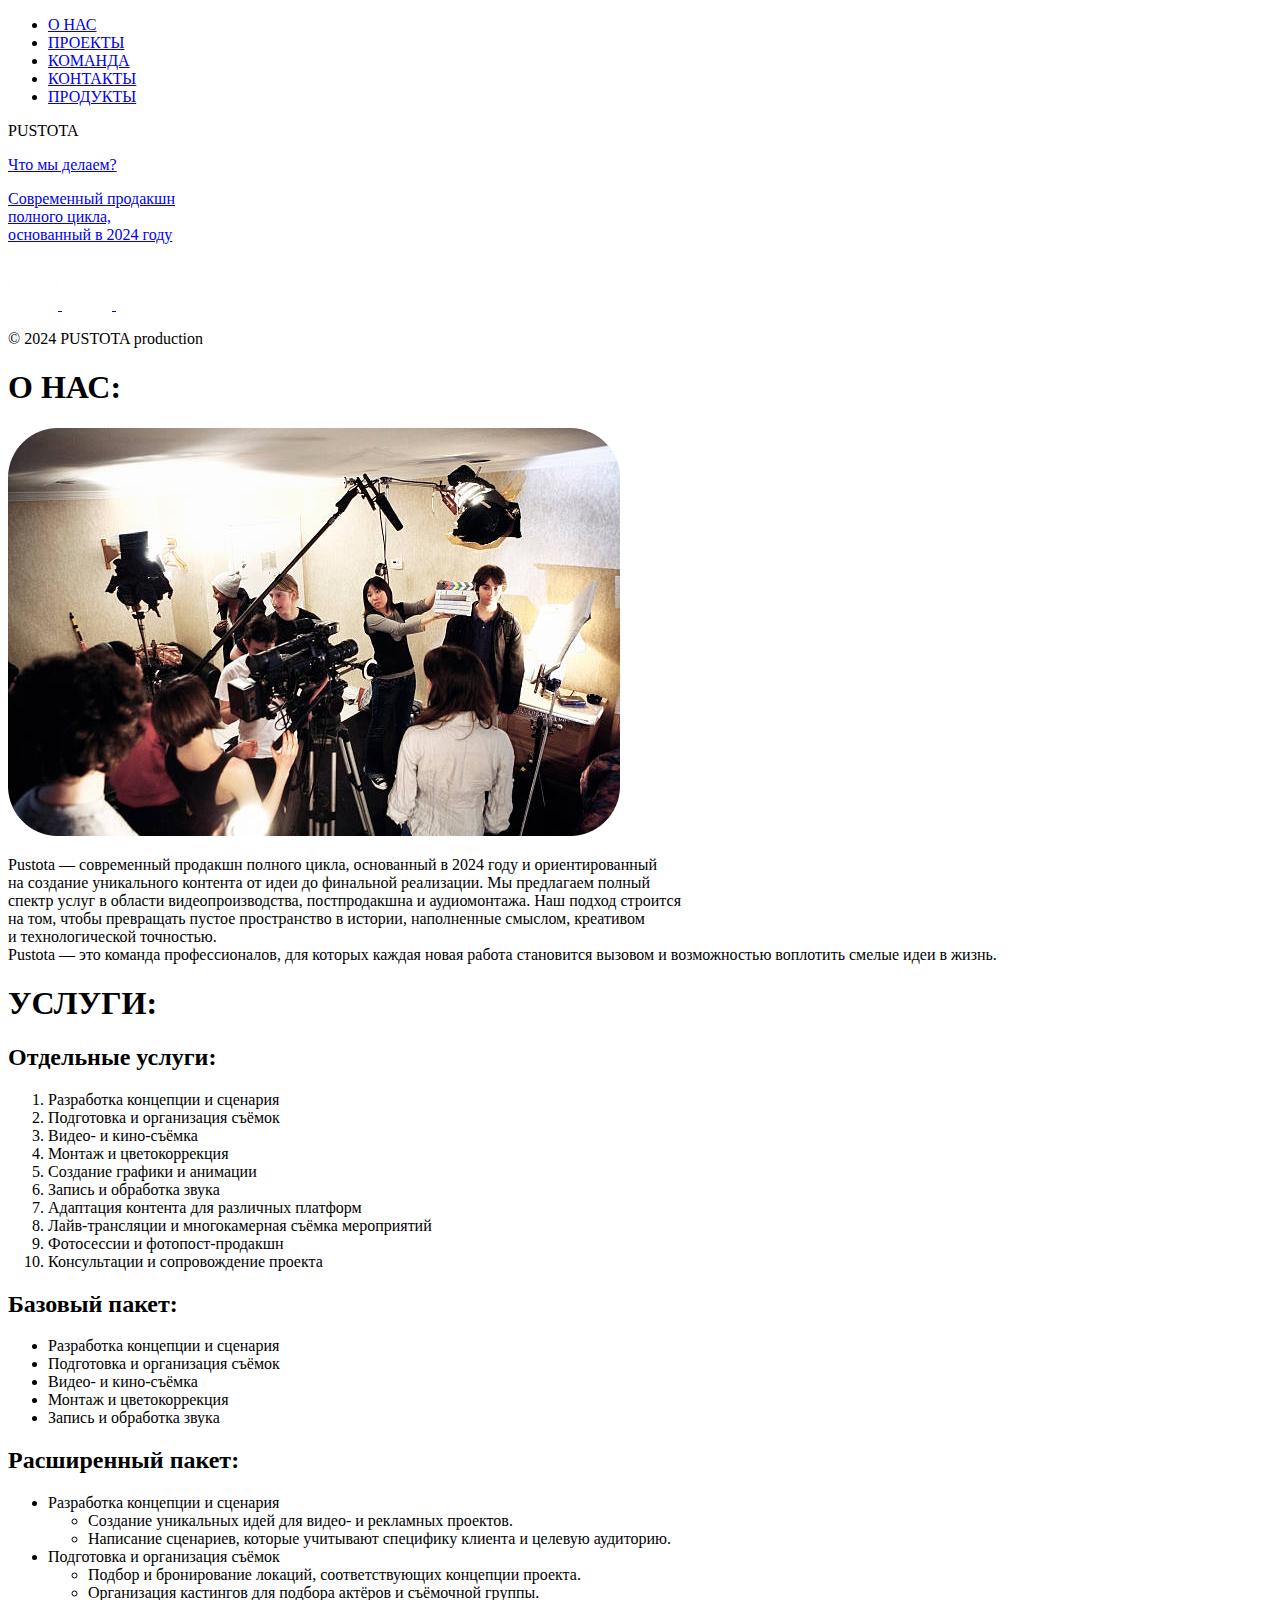
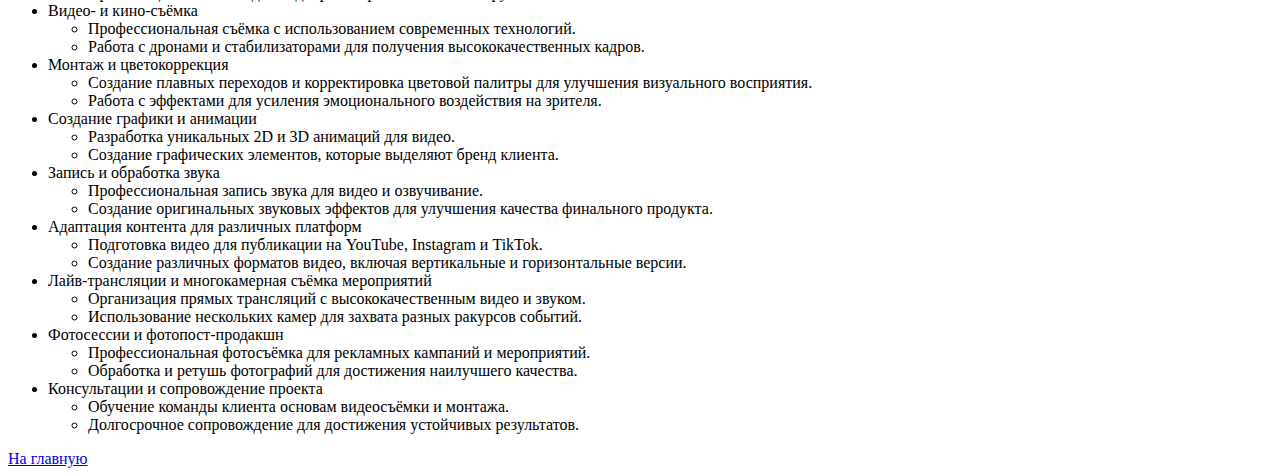
==== index.html @ e561c9ef "ppp" ====
<!DOCTYPE html>
<html lang="en">

<head>
    <meta charset="UTF-8">
    <meta name="viewport" content="width=device-width, initial-scale=1.0">
    <title>PUSTOTA production</title>
    <meta name='description' content='Современный продакшн полного цикла, основанный в 2024 году'>
    <link rel='stylesheet' href='css/style.css'>
    <link href="https://fonts.googleapis.com/css2?family=Montserrat:wght@400;700&display=swap" rel="stylesheet">


</head>

<body>
    <header>
    </header>

    <div class="background-section">
        <nav>
            <ul class="center-align">
                <li class="inline-li"><a href="#about_us" class="active">О НАС</a></li>
                <li class="inline-li"><a href="projects.html" class="nav-link">ПРОЕКТЫ</a></li>
                <li class="inline-li"><a href="team_profile.html" class="nav-link">КОМАНДА</a></li>
                <li class="inline-li"><a href="contacts.html" class="nav-link">КОНТАКТЫ</a></li>
                <li class="inline-li"> <a href="products.html" class="nav-link">ПРОДУКТЫ</a></li>
            </ul>
        </nav>


        <main>
            <p class='brand-name'>PUSTOTA</p>
            <p class="question-text"> <a href="#about_us">Что мы делаем?</a></p>
            <p class='description-text'> <a href="#service">
                    Современный продакшн <br>
                    полного цикла, <br>
                    основанный в 2024 году
                </a>
            </p>
        </main>
        <footer>
            <div class="image-links">
                <a href="https://www.youtube.com/@jason4pok934">
                    <img src="../src/img/youtube_logo.png" alt="YouTube" style="width: 50px; height: 50px;" />
                </a>
                <a href="https://t.me/cyrikos">
                    <img src="../src/img/telegram_logo.png" alt="Telegram" style="width: 50px; height: 50px;" />
                </a>
                <a href="https://vk.com/gamafeel">
                    <img src="../src/img/vk_logo.png" alt="VK" style="width: 50px; height: 50px;" />
                </a>
                <p>
            </div>
            <p class='copyright-sign'>© 2024 PUSTOTA production</p>

        </footer>
    </div>

    <div class="content">
        <h1 id="about_us" class='extra-bold-text'>
            О НАС:
        </h1>
        <div class="container">
            <img src="../src/img/about_us 1.png" alt="Наша команда">
            <p class='main-text'> Pustota — современный продакшн полного цикла, основанный в 2024 году и ориентированный
                <br>
                на создание уникального контента от идеи
                до финальной реализации. Мы предлагаем полный <br>
                спектр услуг в области
                видеопроизводства, постпродакшна
                и аудиомонтажа. Наш подход строится <br>
                на том, чтобы превращать пустое пространство
                в истории, наполненные смыслом, креативом <br>
                и технологической точностью. <br> Pustota — это команда профессионалов, для которых каждая новая работа
                становится вызовом и возможностью воплотить смелые
                идеи в жизнь.
            </p>
        </div>
    </div>



    </div>

    <div class="black-content">
        <h1 id="service" class="extra-bold-text-white">
            УСЛУГИ:
        </h1>
        <h2 class="h2-text-white">
            Отдельные услуги:
        </h2>
        <div class="container">
            <ol class="main-text-white">
                <li>Разработка концепции и сценария</li>
                <li>Подготовка и организация съёмок</li>
                <li>Видео- и кино-съёмка</li>
                <li>Монтаж и цветокоррекция</li>
                <li>Создание графики и анимации</li>
                <li>Запись и обработка звука</li>
                <li>Адаптация контента для различных платформ</li>
                <li>Лайв-трансляции и многокамерная съёмка мероприятий</li>
                <li>Фотосессии и фотопост-продакшн</li>
                <li>Консультации и сопровождение проекта</li>
            </ol>
        </div>
        <h2 class="h2-text-white">
            Базовый пакет:
        </h2>
        <div class="container">
            <ul class="main-text-white">
                <li>Разработка концепции и сценария</li>
                <li>Подготовка и организация съёмок</li>
                <li>Видео- и кино-съёмка</li>
                <li>Монтаж и цветокоррекция</li>
                <li>Запись и обработка звука</li>
            </ul>
        </div>
        <h2 class="h2-text-white">
            Расширенный пакет:
        </h2>
        <div class="container">
            <ul class="main-text-white">
                <li>Разработка концепции и сценария
                    <ul>
                        <li>Создание уникальных идей для видео- и рекламных проектов.</li>
                        <li>Написание сценариев, которые учитывают специфику клиента и целевую аудиторию.</li>
                    </ul>
                </li>
                <li>Подготовка и организация съёмок
                    <ul>
                        <li>Подбор и бронирование локаций, соответствующих концепции проекта.</li>
                        <li>Организация кастингов для подбора актёров и съёмочной группы.</li>
                    </ul>
                </li>
                <li>Видео- и кино-съёмка
                    <ul>
                        <li>Профессиональная съёмка с использованием современных технологий.</li>
                        <li>Работа с дронами и стабилизаторами для получения высококачественных кадров.</li>
                    </ul>
                </li>
                <li>Монтаж и цветокоррекция
                    <ul>
                        <li>Создание плавных переходов и корректировка цветовой палитры для улучшения визуального
                            восприятия.</li>
                        <li>Работа с эффектами для усиления эмоционального воздействия на зрителя.</li>
                    </ul>
                </li>
                <li>Создание графики и анимации
                    <ul>
                        <li>Разработка уникальных 2D и 3D анимаций для видео.</li>
                        <li>Создание графических элементов, которые выделяют бренд клиента.</li>
                    </ul>
                </li>
                <li>Запись и обработка звука
                    <ul>
                        <li>Профессиональная запись звука для видео и озвучивание.</li>
                        <li>Создание оригинальных звуковых эффектов для улучшения качества финального продукта.</li>
                    </ul>
                </li>
                <li>Адаптация контента для различных платформ
                    <ul>
                        <li>Подготовка видео для публикации на YouTube, Instagram и TikTok.</li>
                        <li>Создание различных форматов видео, включая вертикальные и горизонтальные версии.</li>
                    </ul>
                </li>
                <li>Лайв-трансляции и многокамерная съёмка мероприятий
                    <ul>
                        <li>Организация прямых трансляций с высококачественным видео и звуком.</li>
                        <li>Использование нескольких камер для захвата разных ракурсов событий.</li>
                    </ul>
                </li>
                <li>Фотосессии и фотопост-продакшн
                    <ul>
                        <li>Профессиональная фотосъёмка для рекламных кампаний и мероприятий.</li>
                        <li>Обработка и ретушь фотографий для достижения наилучшего качества.</li>
                    </ul>
                </li>
                <li>Консультации и сопровождение проекта
                    <ul>
                        <li>Обучение команды клиента основам видеосъёмки и монтажа.</li>
                        <li>Долгосрочное сопровождение для достижения устойчивых результатов.</li>
                    </ul>
                </li>
            </ul>
        </div>
        <a class="right-align" href="../src/index.html"> На главную</a>
    </div>






</body>

</html>
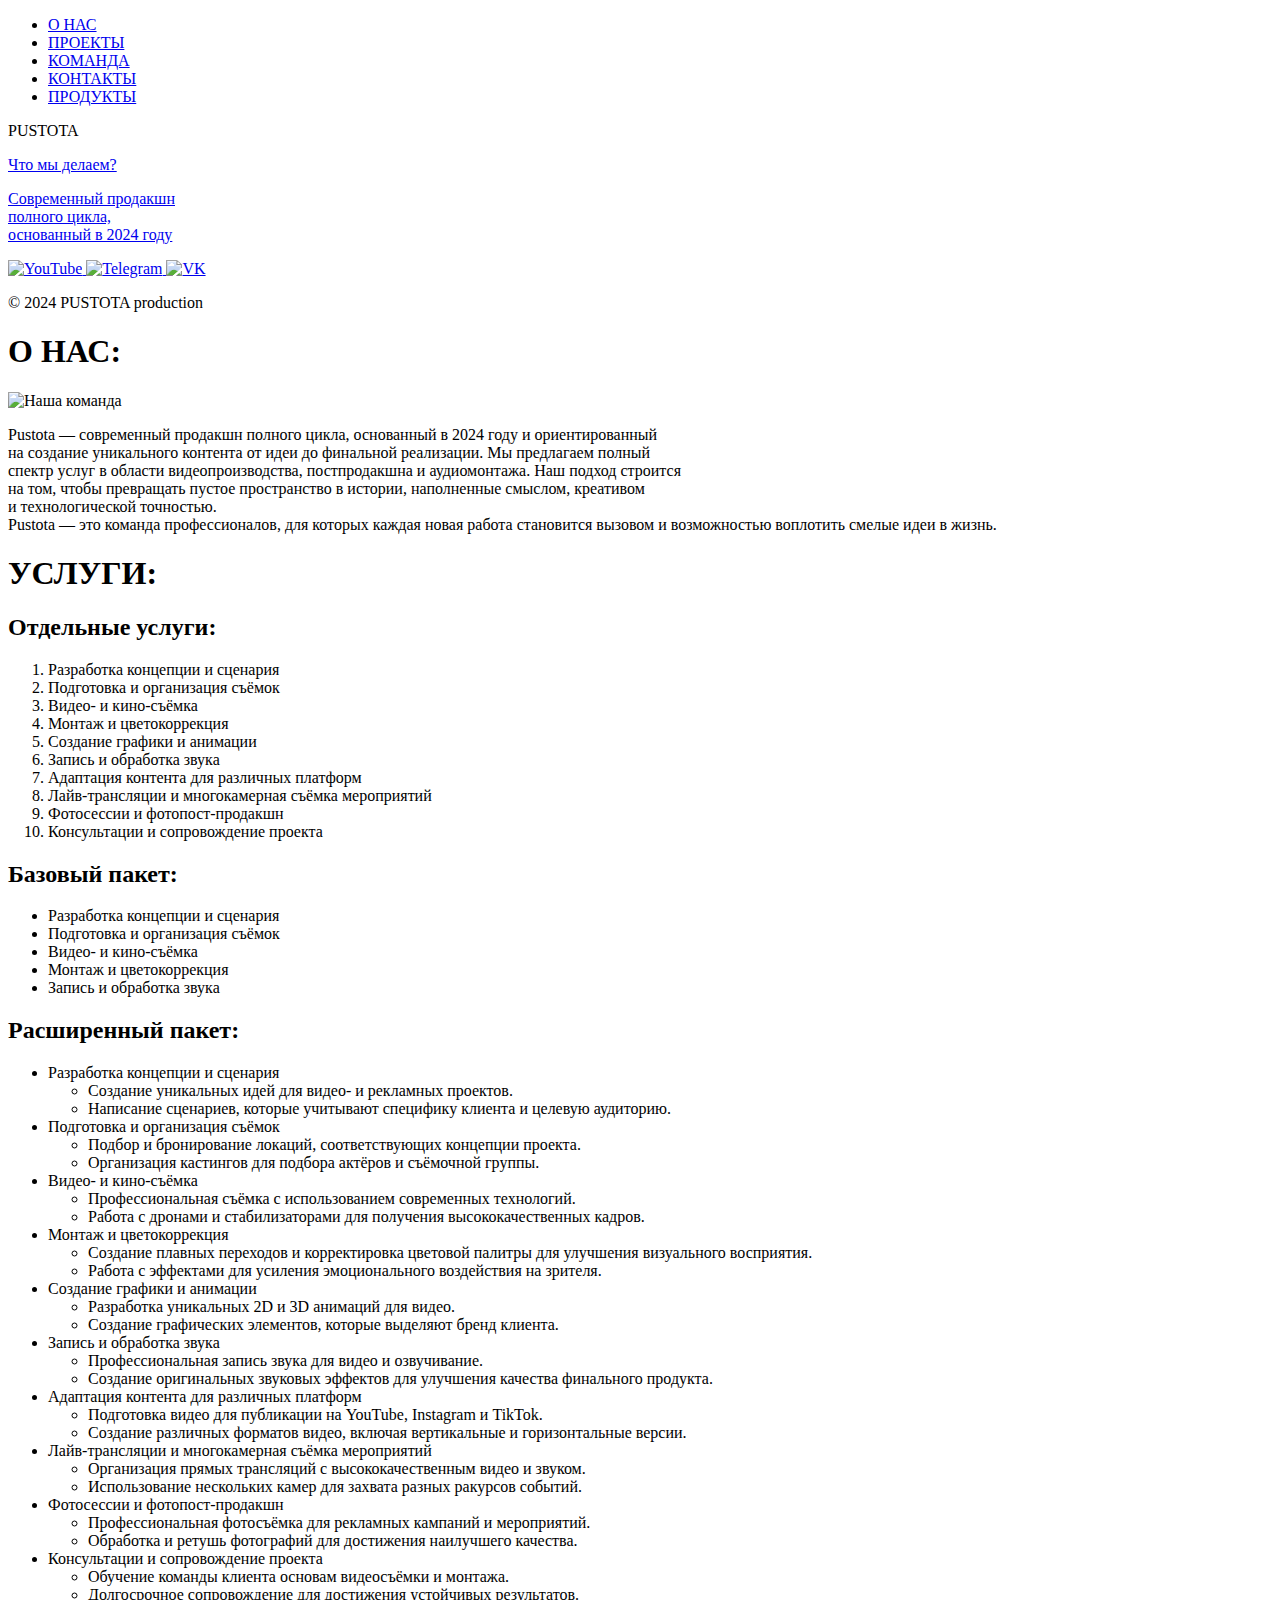
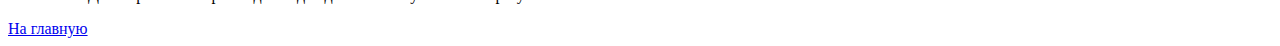
==== commit 919720f1: "Update index.html" ====
--- a/index.html
+++ b/index.html
@@ -6,7 +6,7 @@
     <meta name="viewport" content="width=device-width, initial-scale=1.0">
     <title>PUSTOTA production</title>
     <meta name='description' content='Современный продакшн полного цикла, основанный в 2024 году'>
-    <link rel='stylesheet' href='css/style.css'>
+    <link rel='stylesheet' href='../website2.0/src/css/style.css'>
     <link href="https://fonts.googleapis.com/css2?family=Montserrat:wght@400;700&display=swap" rel="stylesheet">
 
 
@@ -41,13 +41,15 @@
         <footer>
             <div class="image-links">
                 <a href="https://www.youtube.com/@jason4pok934">
-                    <img src="../src/img/youtube_logo.png" alt="YouTube" style="width: 50px; height: 50px;" />
+                    <img src="../website2.0/src/img/youtube_logo.png" alt="YouTube"
+                        style="width: 50px; height: 50px;" />
                 </a>
                 <a href="https://t.me/cyrikos">
-                    <img src="../src/img/telegram_logo.png" alt="Telegram" style="width: 50px; height: 50px;" />
+                    <img src="../website2.0/src/img/telegram_logo.png" alt="Telegram"
+                        style="width: 50px; height: 50px;" />
                 </a>
                 <a href="https://vk.com/gamafeel">
-                    <img src="../src/img/vk_logo.png" alt="VK" style="width: 50px; height: 50px;" />
+                    <img src="../website2.0/src/img/telegram_logo.png" alt="VK" style="width: 50px; height: 50px;" />
                 </a>
                 <p>
             </div>
@@ -61,7 +63,7 @@
             О НАС:
         </h1>
         <div class="container">
-            <img src="../src/img/about_us 1.png" alt="Наша команда">
+            <img src="../website2.0/src/img/about_us 1.png" alt="Наша команда">
             <p class='main-text'> Pustota — современный продакшн полного цикла, основанный в 2024 году и ориентированный
                 <br>
                 на создание уникального контента от идеи
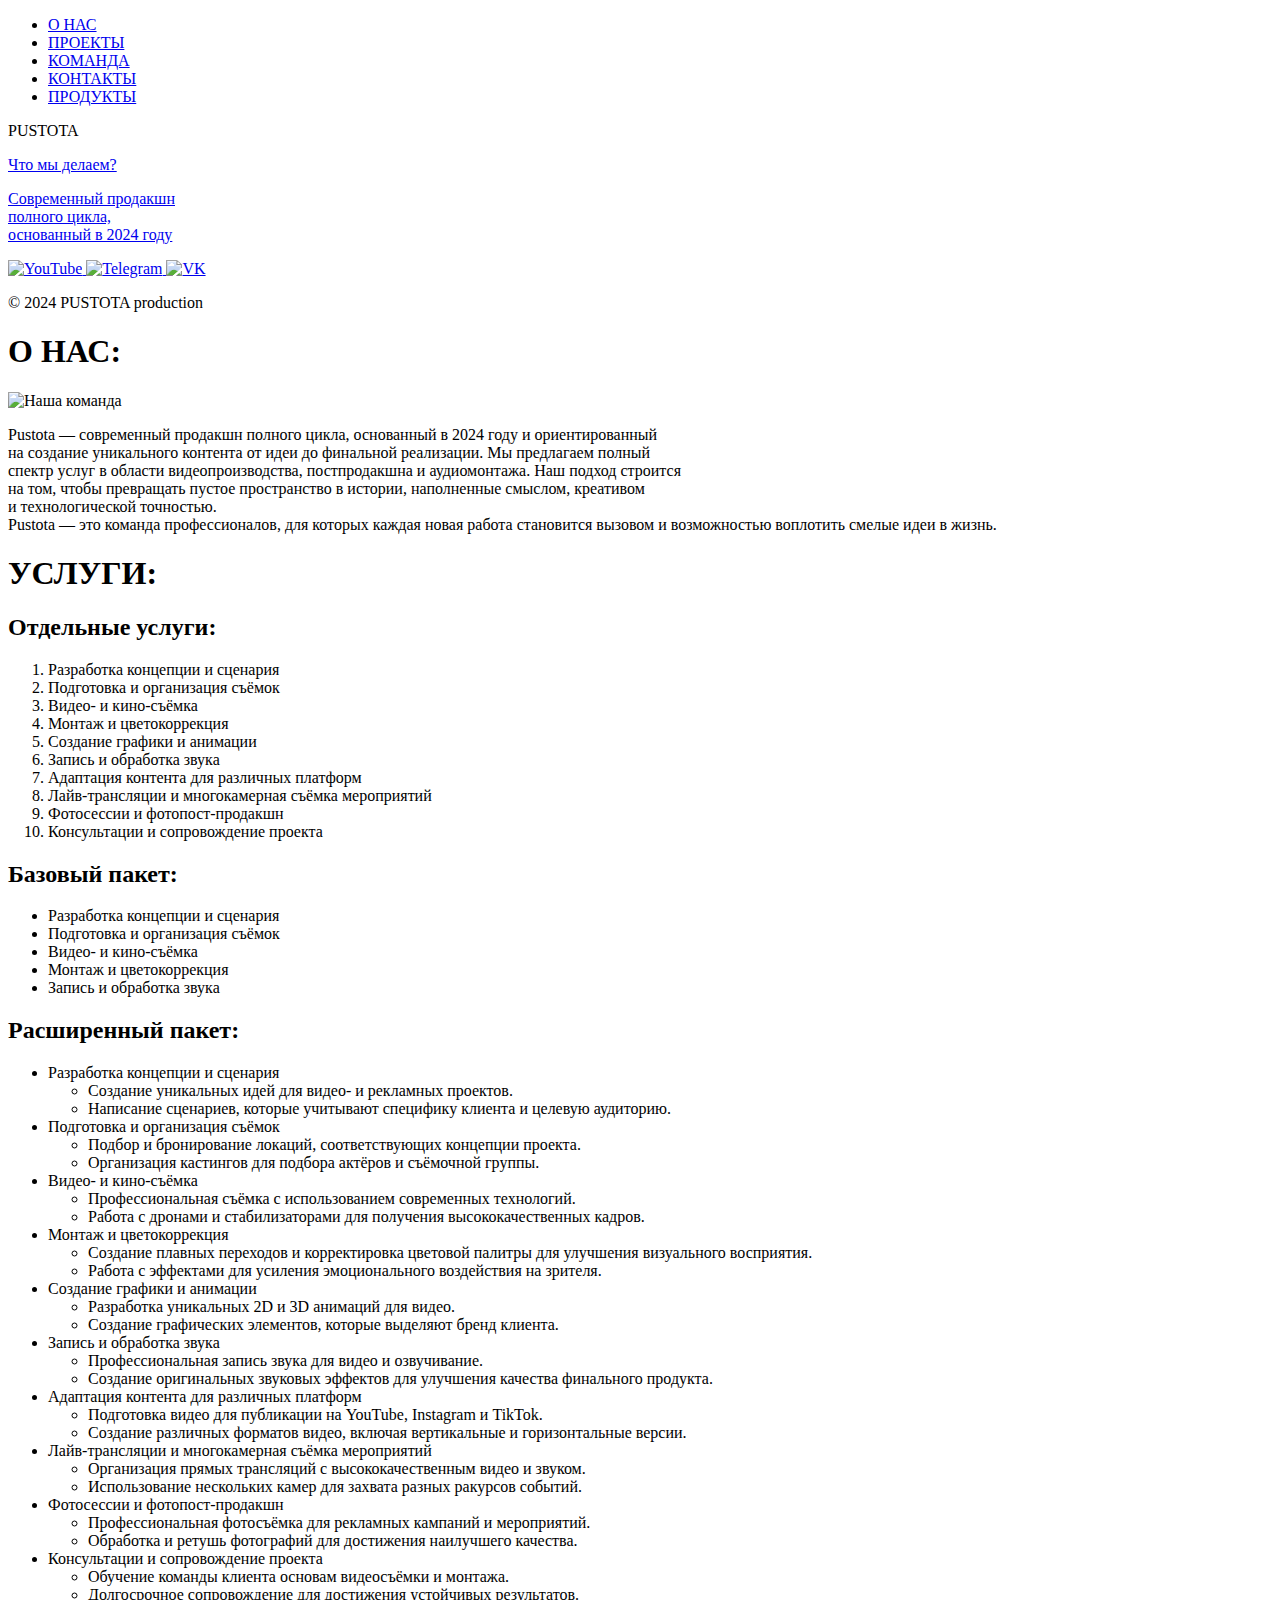
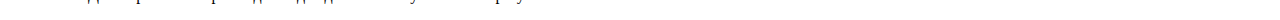
==== commit 8d67b0d0: "Update index.html" ====
--- a/index.html
+++ b/index.html
@@ -185,7 +185,6 @@
                 </li>
             </ul>
         </div>
-        <a class="right-align" href="../src/index.html"> На главную</a>
     </div>
 
 
